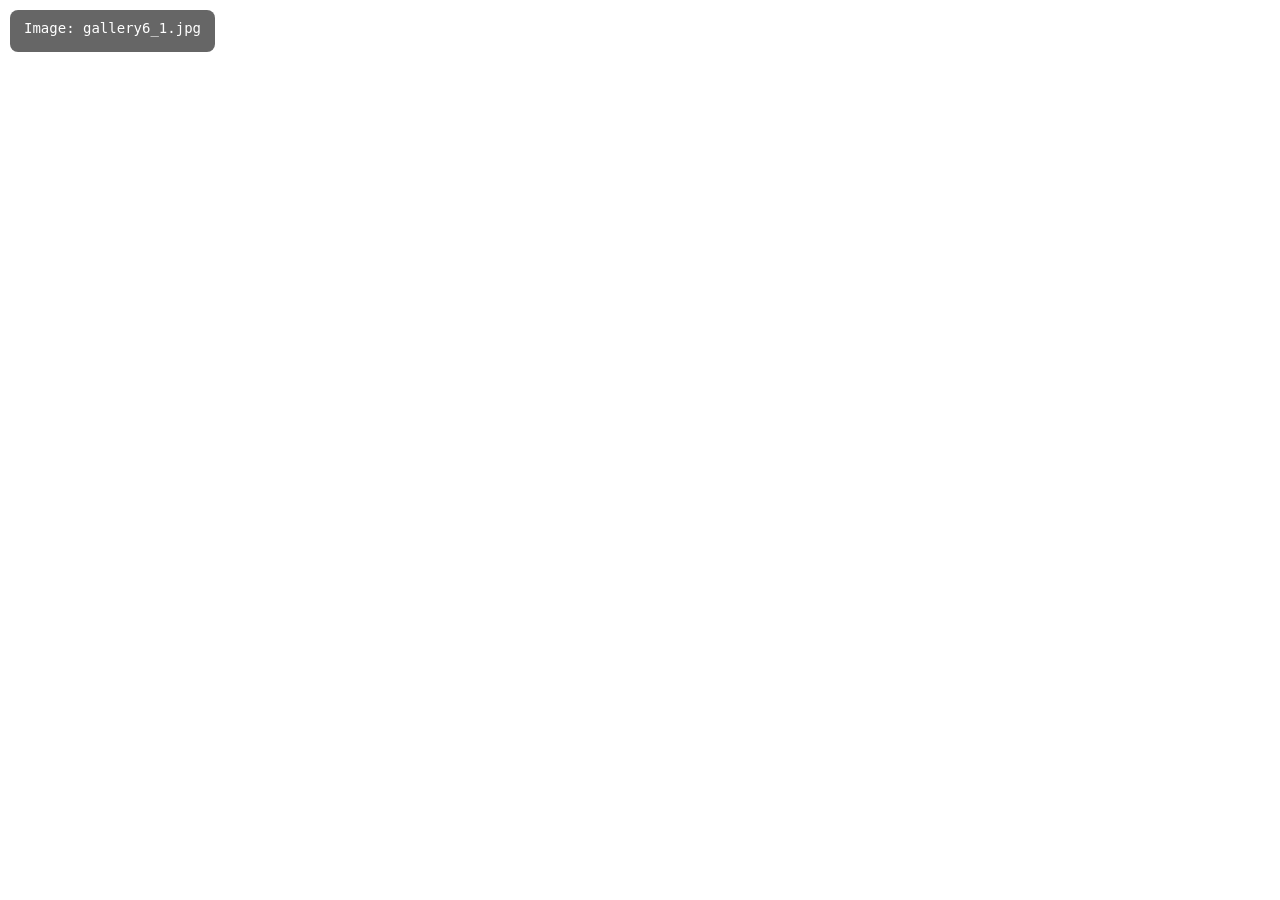
==== tools/placement.html @ d0b8a3f7 "real photos&coordinates" ====
<!DOCTYPE html>
<html>
  <head>
    <script src="https://aframe.io/releases/1.4.2/aframe.min.js"></script>
  </head>

  <body>
    <a-scene cursor="rayOrigin: mouse">

      <!-- 360 image -->
      <a-sky id="sky" src="/src/assets/scene_assets/gallery5_1.jpg"></a-sky>

      <!-- Camera -->
      <a-entity camera look-controls></a-entity>

    </a-scene>

    <script src="./placement.js"></script>
  </body>
</html>
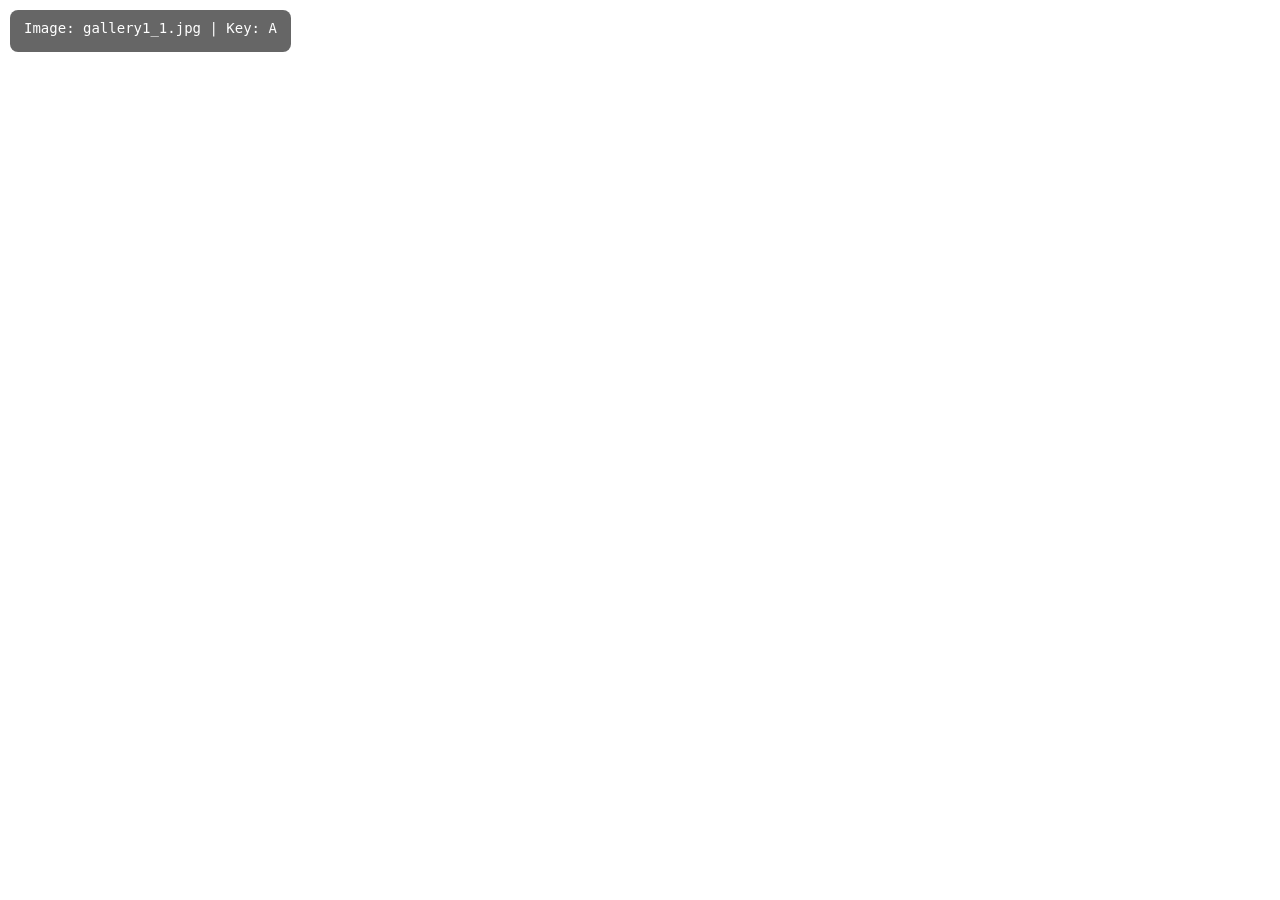
==== commit 49596920: "updated artifact coords" ====
--- a/tools/placement.html
+++ b/tools/placement.html
@@ -8,7 +8,7 @@
     <a-scene cursor="rayOrigin: mouse">
 
       <!-- 360 image -->
-      <a-sky id="sky" src="/src/assets/scene_assets/gallery5_1.jpg"></a-sky>
+      <a-sky id="sky" src="/src/assets/scene_assets/gallery1_1.jpg"></a-sky>
 
       <!-- Camera -->
       <a-entity camera look-controls></a-entity>
